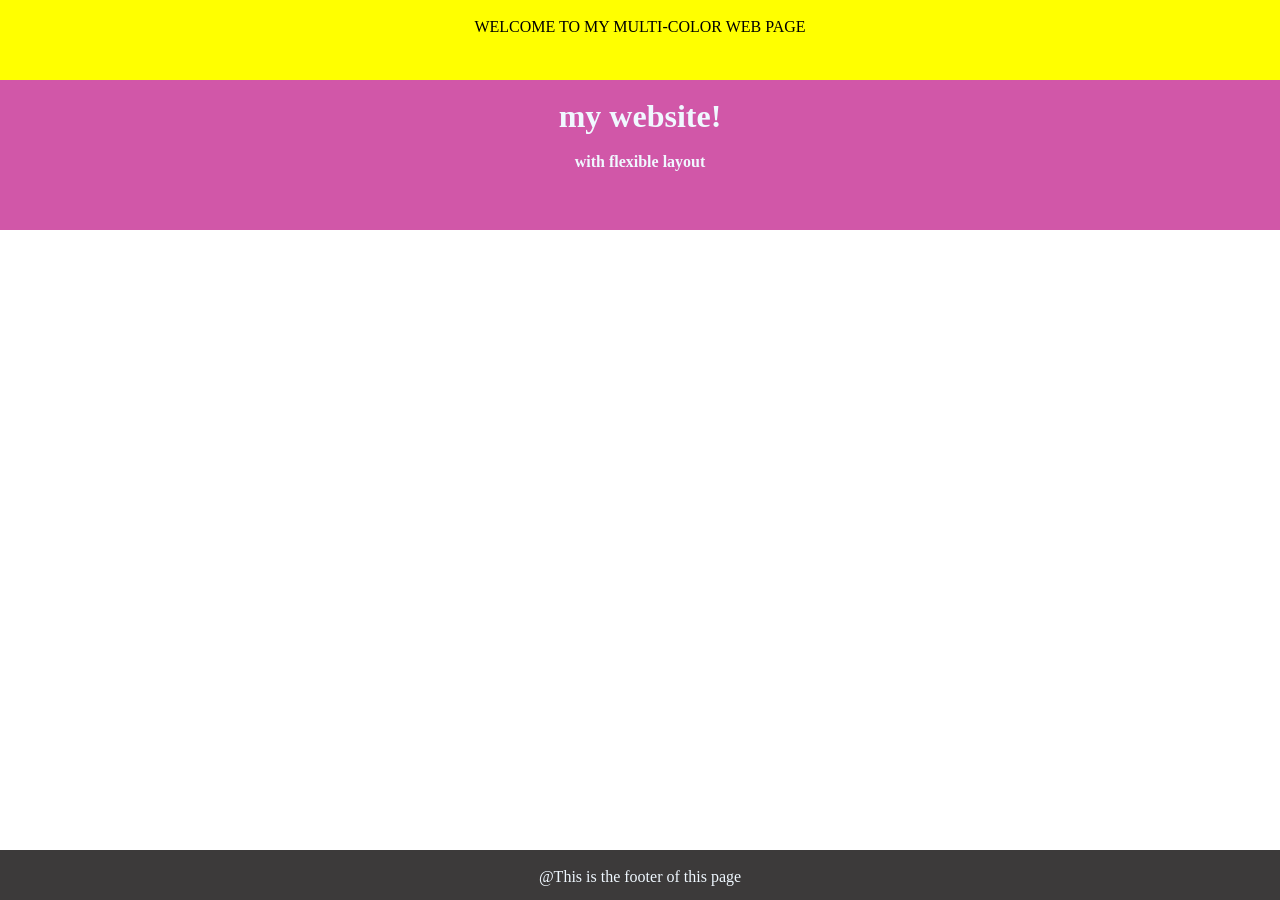
==== practice/index.html @ ad9f3e14 "ALL NEW FILES AND UPDATES" ====
<!-- Three Layer Web Page -->

<!DOCTYPE html>
<html lang="en">
<head>
    <meta charset="UTF-8">
    <meta name="viewport" content="width=device-width, initial-scale=1.0">
    <title>Practice Page</title>
    <link rel="stylesheet" href="practice.css">
</head>
<body>
    <div id="fisrtDiv"><br> WELCOME TO MY MULTI-COLOR WEB PAGE</div>
    <div id="secondDiv"><br>
        <h1 style="color: aliceblue;">my website!</h1><br>
        <h4 style="color: aliceblue;">with flexible layout</h4>
    </div>
    <footer><br> @This is the footer of this page</footer>
    
</body>
</html>
---- practice/practice.css ----
*{
    padding: 0%;
    margin: 0%;
}

#fisrtDiv{
    height: 80px;
    width: 100%;
    text-align: center;
    background-color: yellow;
    font-family:Cambria, Cochin, Georgia, Times, 'Times New Roman', serif
}

#secondDiv{
    height: 150px;
    width: 100%;
    text-align: center;
    background-color: rgb(74, 169, 37);

    /* transition: all 2s ease-in-out 1s; */
    animation: mypage 1s forwards 1s infinite normal;

}

footer{
    height: 50px;
    background-color: rgb(60, 58, 58);
    color: aliceblue;
    text-align: center;
    position: fixed;
    bottom:0;
    width: 100%;
    
}

h1{
    transition: all 1s ease-in 1s;
    

}

@keyframes mypage{
    from{background-color:rgb(74, 169, 37) ;}
    to{background-color:rgb(209, 87, 168);}
}

h1:hover{
    font-size: 50px;
    /* color: pink; */
}
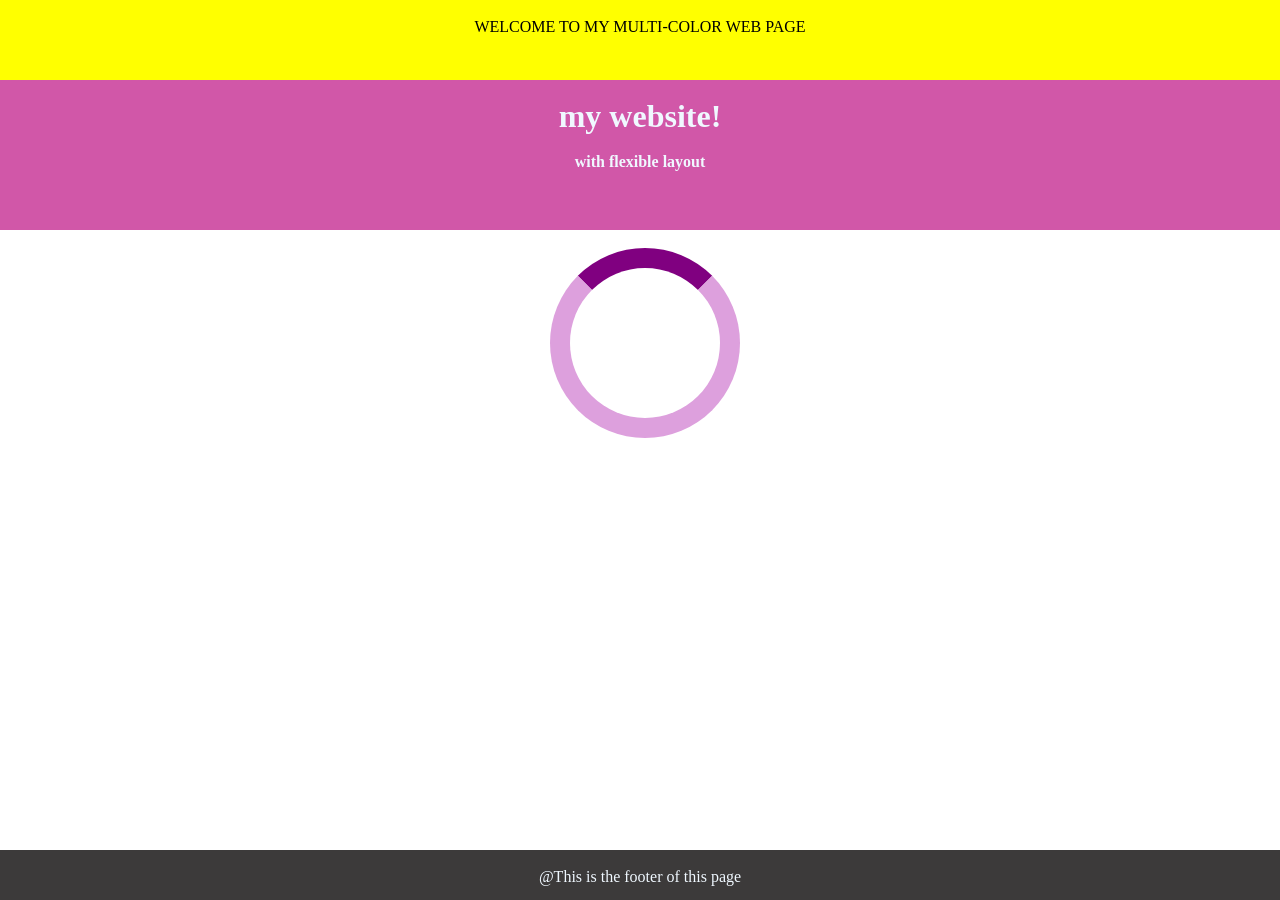
==== commit d49cca9e: "new updates" ====
--- a/practice/index.html
+++ b/practice/index.html
@@ -9,11 +9,13 @@
     <link rel="stylesheet" href="practice.css">
 </head>
 <body>
-    <div id="fisrtDiv"><br> WELCOME TO MY MULTI-COLOR WEB PAGE</div>
+    <div id="firstDiv"><br> WELCOME TO MY MULTI-COLOR WEB PAGE</div>
     <div id="secondDiv"><br>
         <h1 style="color: aliceblue;">my website!</h1><br>
         <h4 style="color: aliceblue;">with flexible layout</h4>
-    </div>
+    </div><br>
+
+    <div id="loader"></div>
     <footer><br> @This is the footer of this page</footer>
     
 </body>
--- a/practice/practice.css
+++ b/practice/practice.css
@@ -3,7 +3,7 @@
     margin: 0%;
 }
 
-#fisrtDiv{
+#firstDiv{
     height: 80px;
     width: 100%;
     text-align: center;
@@ -20,6 +20,22 @@
     /* transition: all 2s ease-in-out 1s; */
     animation: mypage 1s forwards 1s infinite normal;
 
+}
+
+#loader{
+    height: 150px;
+    width: 150px;
+    border-radius: 50%;
+    border: 20px solid plum ;
+    border-top: 20px solid purple;
+    margin-left: 43%;
+
+    animation: spinLoader 2s ease 0s infinite normal;
+}
+
+@keyframes spinLoader{
+    from{ transform: rotate(0deg);}
+    to{transform: rotate(360deg);}
 }
 
 footer{
